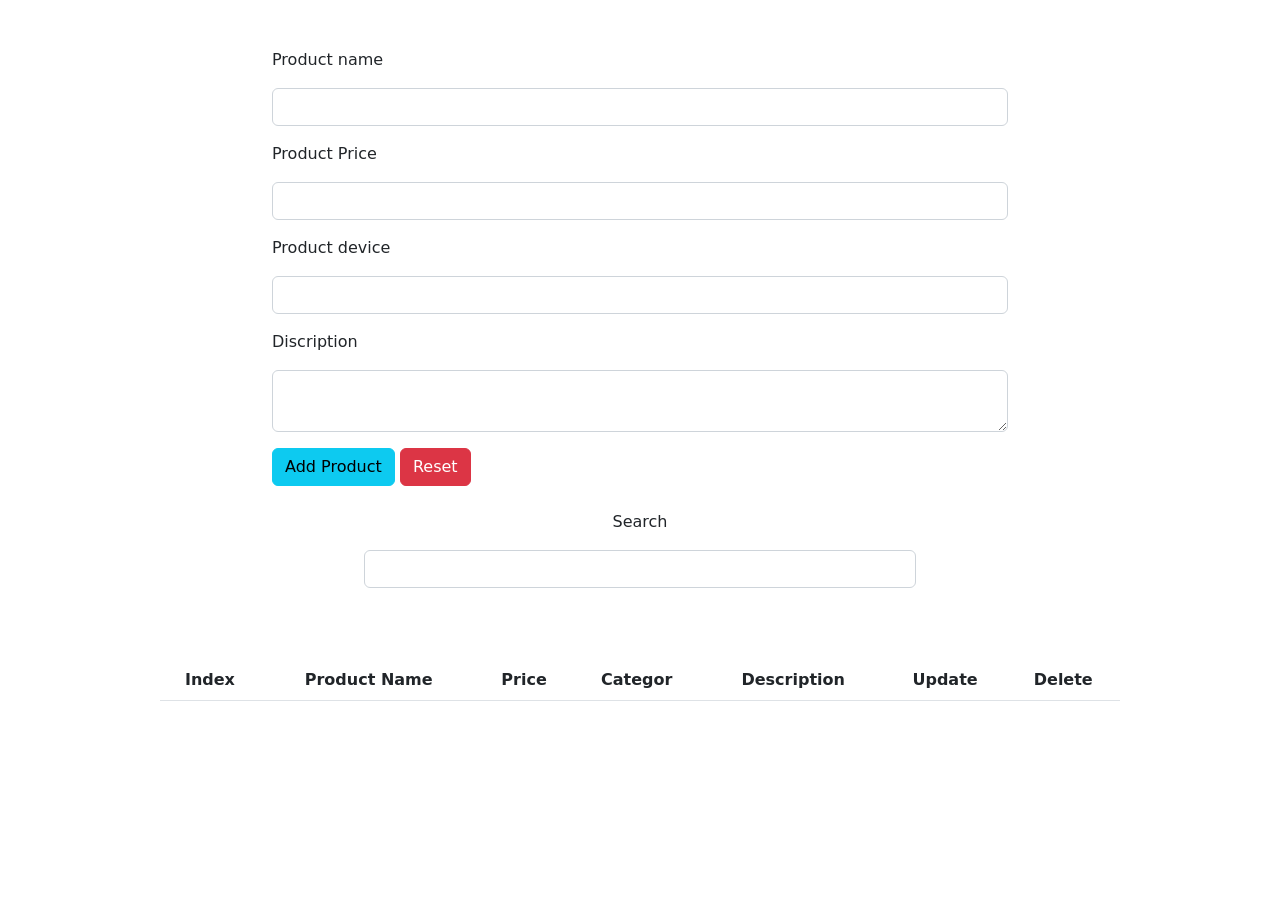
==== CRUDS system/index.html @ cd827f34 "Add files via upload" ====
<!DOCTYPE html>
<html lang="en">

<head>
  <link rel="stylesheet" href="css/bootstrap.min.css">
  <title>Document</title>
</head>

<body>

  <div class="container">
    <div class="row">
      <div class="col-md-8 mx-auto my-5">
        <label for="name">Product name</label>
        <input type="text" id="pname" class="form-control my-3">

        <label for="price">Product Price</label>
        <input type="text" id="price" class="form-control my-3">

        <label for="device">Product device</label>
        <input type="text" id="device" class="form-control my-3">

        <label for="disc">Discription</label>
        <textarea class="form-control mb-3 my-3" name="" id="disc" cols="" rows=""></textarea>

        <button onclick='addproduct()' id="addbtn" class="btn btn-info">Add Product</button>
        <button onclick='updateConfirmation()' id="updatebtn" class="btn btn-warning d-none">Update</button>
        <button onclick='reset()' id="updatebtn" class="btn btn-danger">Reset</button>
        
        <div class="text-center my-4">
          <label for="search">Search</label>
          <input oninput="searchProduct(this.value)" type="text" class="form-control my-3 w-75 mx-auto" id="search">
        </div>

      </div>
    </div>
  </div>

  
  <table class="table table-striped w-75 m-auto text-center">
    <thead >
      <th>Index</th>
      <th>Product Name</th>
      <th>Price</th>
      <th>Categor</th>
      <th>Description</th>
      <th>Update</th>
      <th>Delete</th>
    </thead>

    <tbody id="mytable">

    </tbody>
  </table>


  <script src="js/script.js"></script>
</body>

</html>
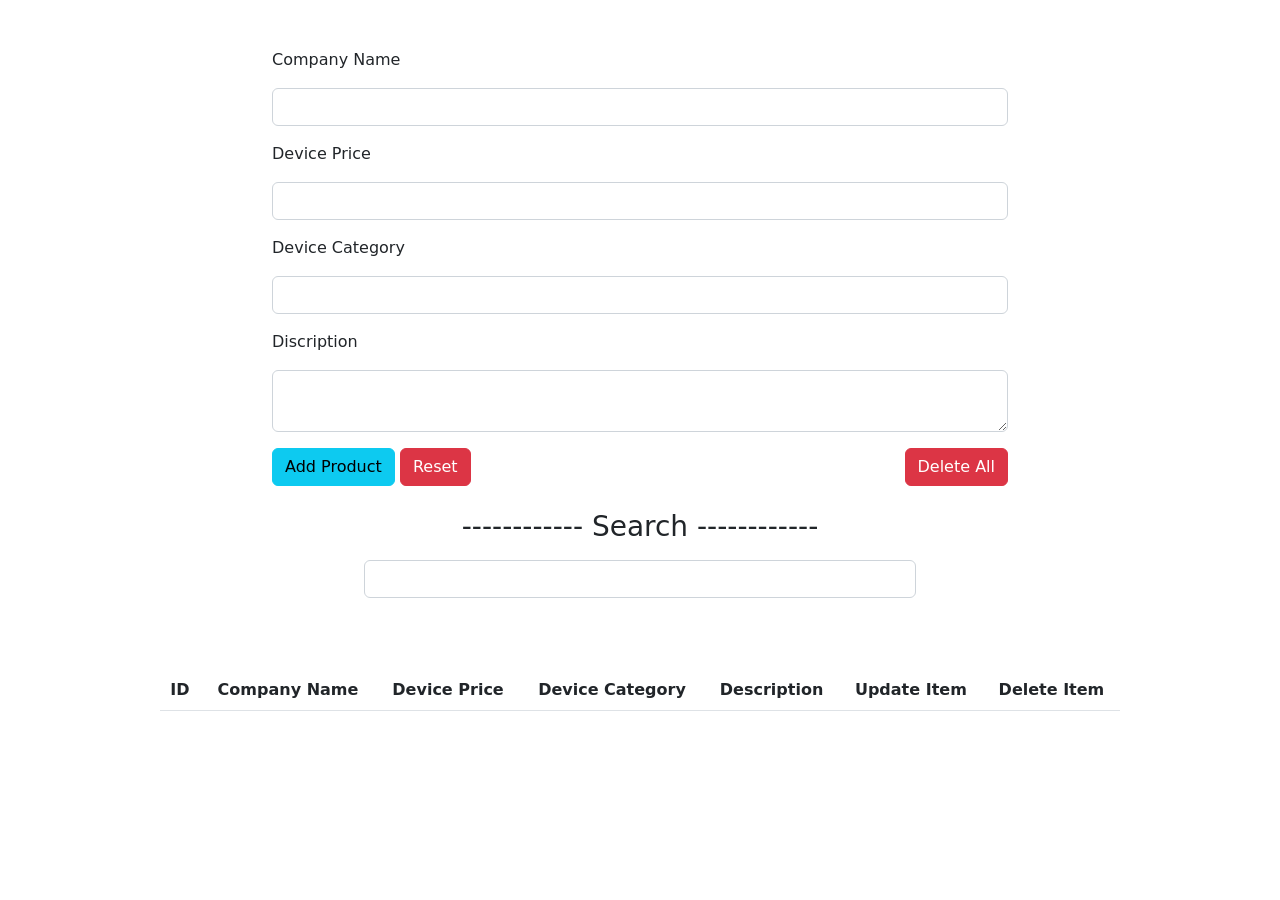
==== commit 8de2118b: "Add files via upload" ====
--- a/CRUDS system/index.html
+++ b/CRUDS system/index.html
@@ -1,60 +1,119 @@
 <!DOCTYPE html>
 <html lang="en">
+  <head>
+    <link rel="stylesheet" href="css/bootstrap.min.css" />
+    <link rel="styleSheet" href="css/styleSheet.css" />
+    <title>Document</title>
+  </head>
 
-<head>
-  <link rel="stylesheet" href="css/bootstrap.min.css">
-  <title>Document</title>
-</head>
+  <body>
+    <!-- Start Alert -->
+    <div
+      id="my-alert-empty"
+      class="alert alert-danger d-flex align-items-center p-5 d-none"
+      role="alert"
+    >
+      <div class="mx-5">Please insert product details !!</div>
+    </div>
+    <!-- End Alert -->
 
-<body>
+    <!-- Start Alert -->
+    <div
+      id="my-alert-success"
+      class="alert alert-success p-5 d-none"
+      role="alert"
+    >
+      <div class="mx-5">Well Done. Product has been added successfully.</div>
+    </div>
+    <!-- End Alert -->
 
-  <div class="container">
-    <div class="row">
-      <div class="col-md-8 mx-auto my-5">
-        <label for="name">Product name</label>
-        <input type="text" id="pname" class="form-control my-3">
+    <!-- Start Alert -->
+    <div
+      id="my-alert-update"
+      class="alert alert-warning p-5 d-none"
+      role="alert"
+    >
+      <div class="mx-5">Warning: Updating the Product</div>
+    </div>
+    <!-- End Alert -->
 
-        <label for="price">Product Price</label>
-        <input type="text" id="price" class="form-control my-3">
+    <div class="container">
+      <div class="row">
+        <div class="col-md-8 mx-auto my-5">
+          <label for="name">Company Name</label>
+          <input type="text" id="pname" class="form-control my-3" />
 
-        <label for="device">Product device</label>
-        <input type="text" id="device" class="form-control my-3">
+          <label for="price">Device Price</label>
+          <input type="text" id="price" class="form-control my-3" />
 
-        <label for="disc">Discription</label>
-        <textarea class="form-control mb-3 my-3" name="" id="disc" cols="" rows=""></textarea>
+          <label for="device">Device Category</label>
+          <input type="text" id="device" class="form-control my-3" />
 
-        <button onclick='addproduct()' id="addbtn" class="btn btn-info">Add Product</button>
-        <button onclick='updateConfirmation()' id="updatebtn" class="btn btn-warning d-none">Update</button>
-        <button onclick='reset()' id="updatebtn" class="btn btn-danger">Reset</button>
-        
-        <div class="text-center my-4">
-          <label for="search">Search</label>
-          <input oninput="searchProduct(this.value)" type="text" class="form-control my-3 w-75 mx-auto" id="search">
+          <label for="disc">Discription</label>
+          <textarea
+            class="form-control mb-3 my-3"
+            name=""
+            id="disc"
+            cols=""
+            rows=""
+          ></textarea>
+
+          <div class="d-flex justify-content-between">
+            <div>
+              <button
+                onclick="checkingEmpty()"
+                id="addbtn"
+                class="btn btn-info"
+              >
+                Add Product
+              </button>
+              <button
+                onclick="updateConfirmation()"
+                id="updatebtn"
+                class="btn btn-warning d-none"
+              >
+                Update
+              </button>
+              <button onclick="reset()" id="updatebtn" class="btn btn-danger">
+                Reset
+              </button>
+            </div>
+            <button
+              onclick="deleteAllProducts()"
+              id="updatebtn"
+              class="btn btn-danger"
+            >
+              Delete All
+            </button>
+          </div>
+
+          <div class="text-center my-4">
+            <h3 for="search">------------ Search ------------</h3>
+            <input
+              oninput="searchProduct(this.value)"
+              type="text"
+              class="form-control my-3 w-75 mx-auto"
+              id="search"
+            />
+          </div>
         </div>
-
       </div>
     </div>
-  </div>
 
-  
-  <table class="table table-striped w-75 m-auto text-center">
-    <thead >
-      <th>Index</th>
-      <th>Product Name</th>
-      <th>Price</th>
-      <th>Categor</th>
-      <th>Description</th>
-      <th>Update</th>
-      <th>Delete</th>
-    </thead>
+    <table class="table table-striped w-75 m-auto text-center">
+      <thead>
+        <th>ID</th>
+        <th>Company Name</th>
+        <th>Device Price</th>
+        <th>Device Category</th>
+        <th>Description</th>
+        <th>Update Item</th>
+        <th>Delete Item</th>
+      </thead>
 
-    <tbody id="mytable">
+      <tbody id="mytable"></tbody>
+    </table>
 
-    </tbody>
-  </table>
-
-
-  <script src="js/script.js"></script>
-</body>
-
-</html>+    <script src="js/script.js"></script>
+  </body>
+</html>
--- a/CRUDS system/css/styleSheet.css
+++ b/CRUDS system/css/styleSheet.css
@@ -0,0 +1,7 @@
+.alert {
+  position: absolute;
+  top: 29%;
+  right: 50%;
+  transform: translate(50%, -50%);
+  text-align: center;
+}
